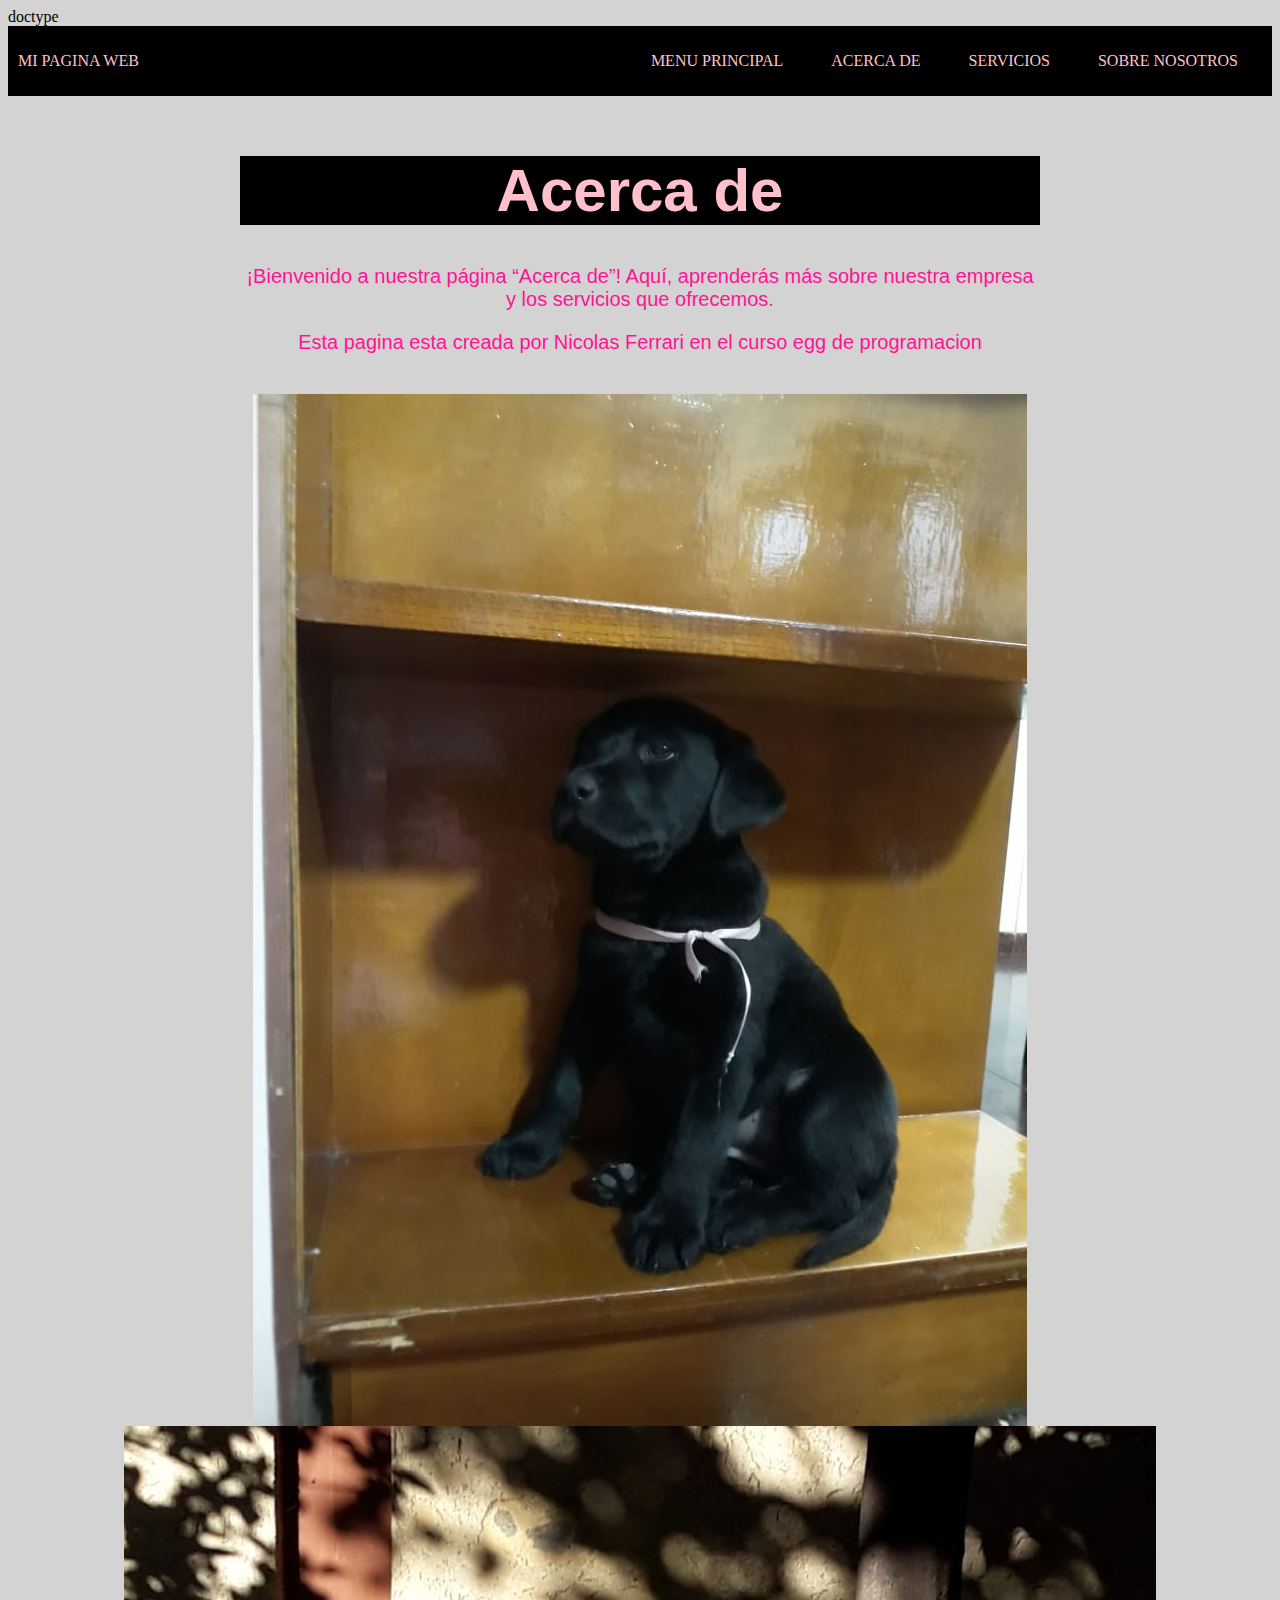
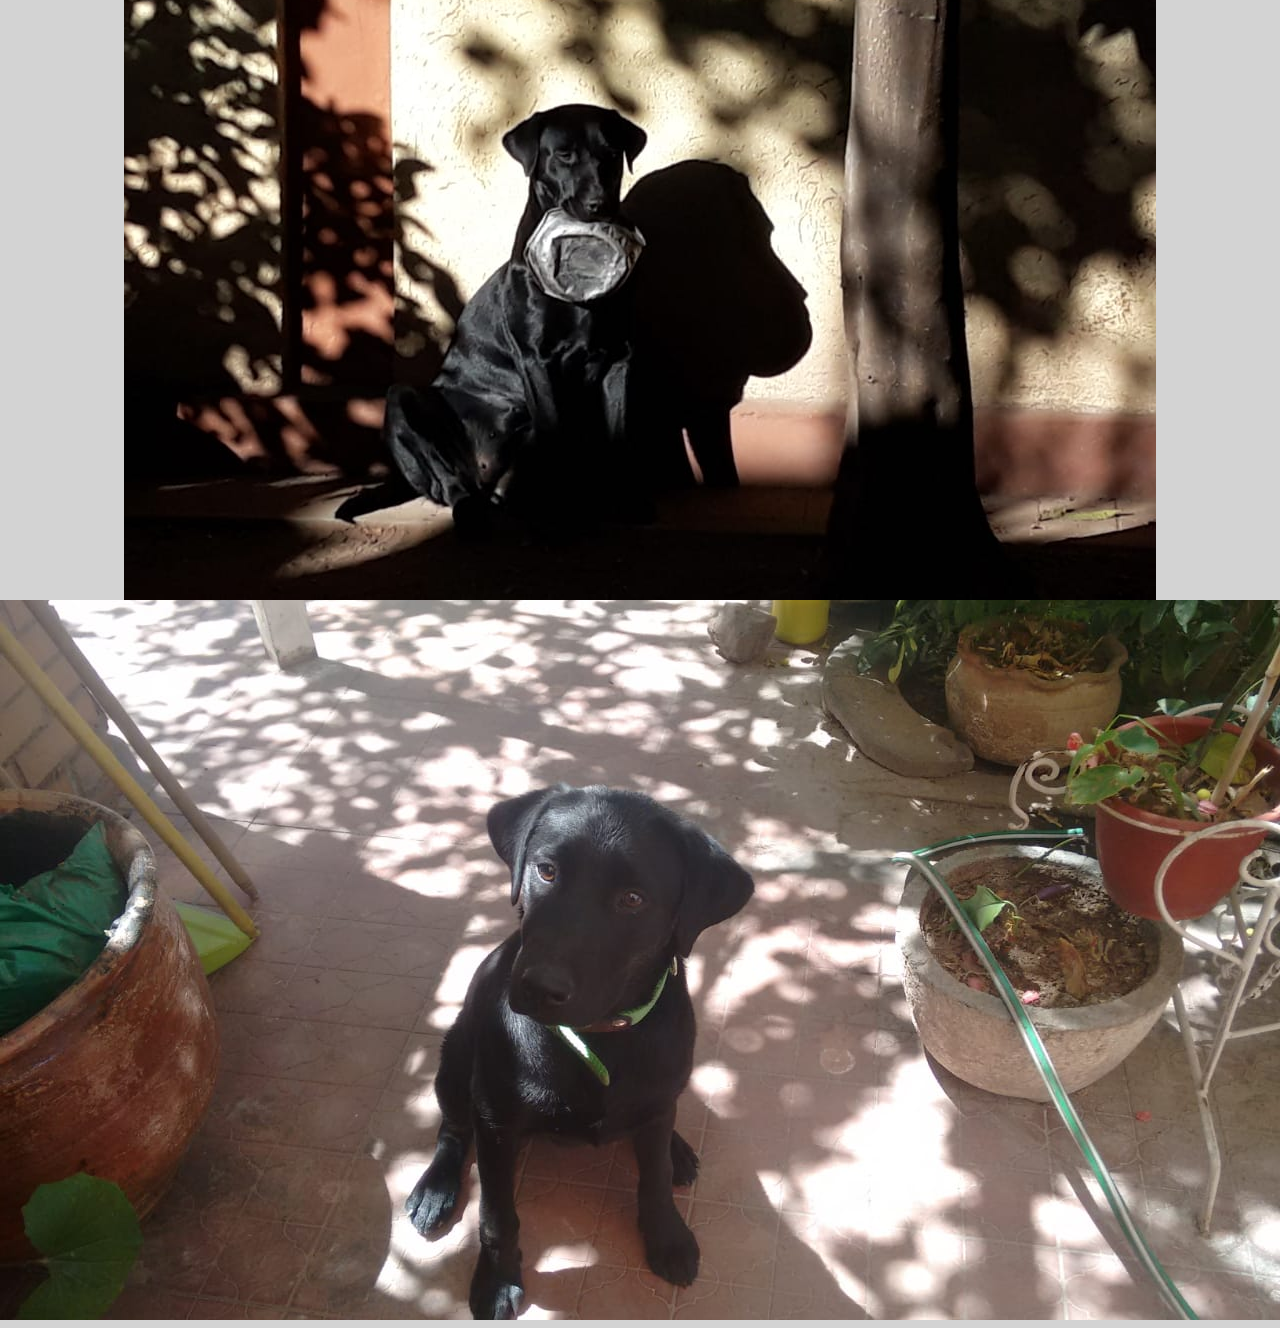
==== acerca de.html @ d91ae45a "Initial commit" ====
doctype <html>
    <head>
        <title>SERVICIOS</title>
        <link rel="stylesheet" type="text/css" href="styles.css">
    </head>

    <body style="">
        <div class="container-nav">
            <nav class="navbar" role="navigation">
              <a href="#" class="brand">MI PAGINA WEB</a>
              <ul class="nav-links">
                <li><a href="miprimerapaginaparasubir.html">MENU PRINCIPAL</a></li>
                <li><a href="acerca de.html">ACERCA DE</a></li>
                <li><a href="servicios.html">SERVICIOS</a></li>
                <li><a href="contacto.html">SOBRE NOSOTROS</a></li>
              </ul>
            </nav>
            <button class="button-menu-toggle">Menu</button>
          </div>
        <div class="container">
            <h1>Acerca de</h1>
            <p>¡Bienvenido a nuestra página “Acerca de”! Aquí, aprenderás más sobre nuestra empresa y los servicios que ofrecemos.</p>
            <p>Esta pagina esta creada por Nicolas Ferrari en el curso egg de programacion</p>
    
    </div>

    </div>
    </div>
    </div>
    <div class="acerca">
        <img src="hermosa.jfif" alt="imagen 1">
        <img src="imagen 2.jfif" alt="imagen 2">
        <img src="imagen 3.jfif" alt="imagen 3">
    </div>
      <script src="script.js"></script>
    <script src="script.js"></script>
 </body>
</html
---- styles.css ----
body{background-color: lightgray;}
h1{color: pink;}
h1{text-align: center;}


h1{background-color: black;}
h1{font-family: helvetica;}
h1{font-size: 60px;}

p{color: deeppink;}
p{text-align: center;}
p{background-color: lightgray;}
p{font-family: arial;}
p{font-size: 20px;}


h2{color: pink}
h2{text-align: left;}

h2{background-color: black;}
h2{font-family: helvetica;}
h2{font-size: 30px;}
h3{color: deeppink;}
h3{text-align: center;}
h3{background-color: lightgray;}
h3{font-family: arial;}
h3{font-size: 20px;}

.container {
    max-width: 800px;
    margin: auto;
    padding: 20px;
  }
  .row {
    display: flex;
    flex-wrap: wrap;
    flex-direction: column;
    justify-content: center;
    margin: 10px;
  }
  
  .column {
    flex: 1;
    padding: 10px;
   

  }
  @media (max-width: 600px) {
    .column {
      flex: 100%;
    }
  }
  .container-nav {
    display: flex;
    padding: 10px;
    height: 50px;
    background-color: black;
  }
  .navbar {
    display: flex;
    justify-content: space-between;
    width: 100%;
  }
  .brand {
    display: flex;
    align-items: center;
  }
  li>a {
    padding: 8px 24px;
  }
  li {
    list-style-type: none;
  }
  a {
    color: pink;
    text-decoration:none;
  }
  .nav-links {
    display: flex;
    align-items: center;
  }
  
  
  .button-menu-toggle {
    display: none;
  }
  @media (max-width: 768px) {
    .column {
      flex: 100%;
    }
  
  
    .nav-links {
      display: none;
    }
  
  
    .button-menu-toggle {
      display: block;
      background-color: white;
      border:none;
      border-radius: 50px;
      padding: 0 24px;
      font-family: monospace;
      font-weight: bold;
      font-size: 20px;
    }
   
    .nav-links.nav-links-responsive {
      position: absolute;
      display: flex;
      background-color: rgba(20,20,20,0.95);
      width: 100%;
      height: 100%;
      top: 70px;
      left: 0;
      flex-direction: column;
      padding-top: 200px;
      align-items: center;
      gap:70px;
      font-size: 40px;
  
  
    }
  }
.acerca {
  display: flex;
  flex-wrap: wrap;
  justify-content: center;
}
.footer{
  background-color: dimgray;
  padding: 80px;
display: flex;
flex-direction: column;
justify-content: flex-end;
align-items: center;

}

.main{
  
  display: flex;
  flex-direction: column;

}
h5{
  color: deeppink;
}
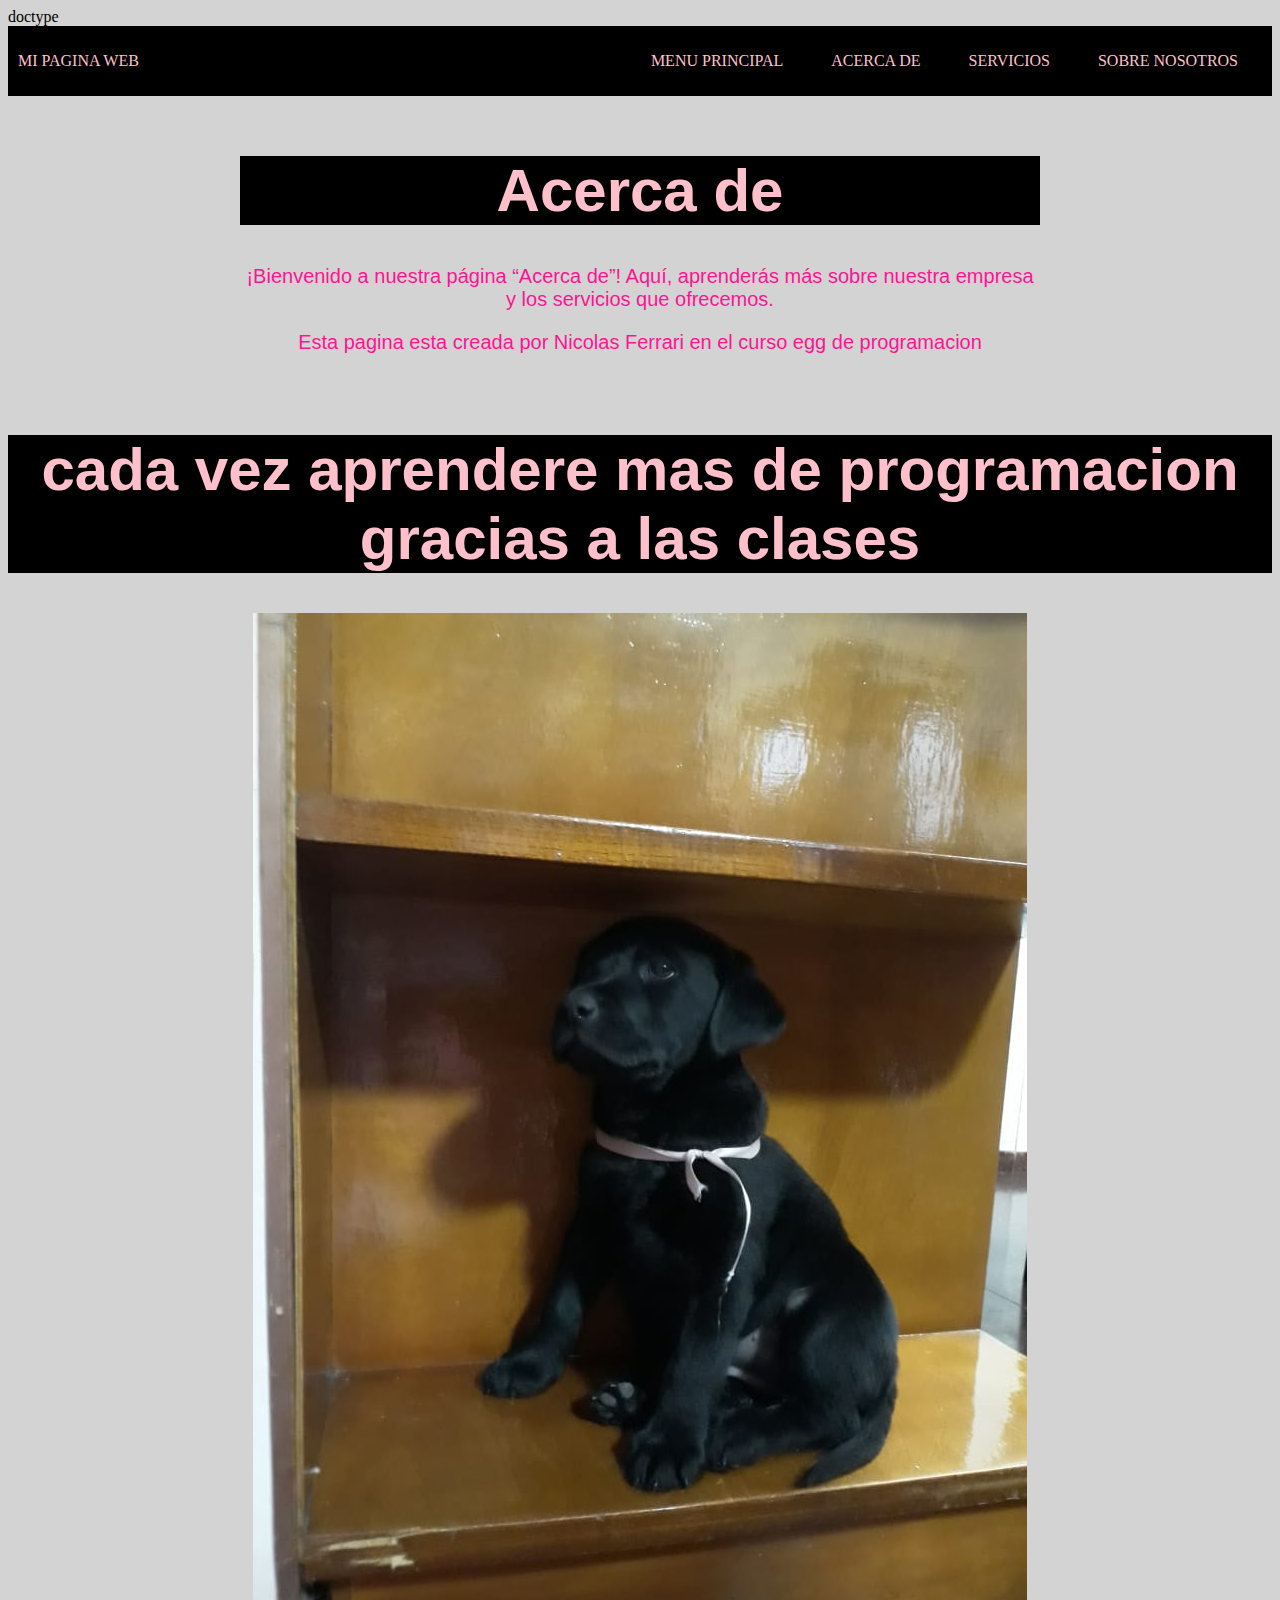
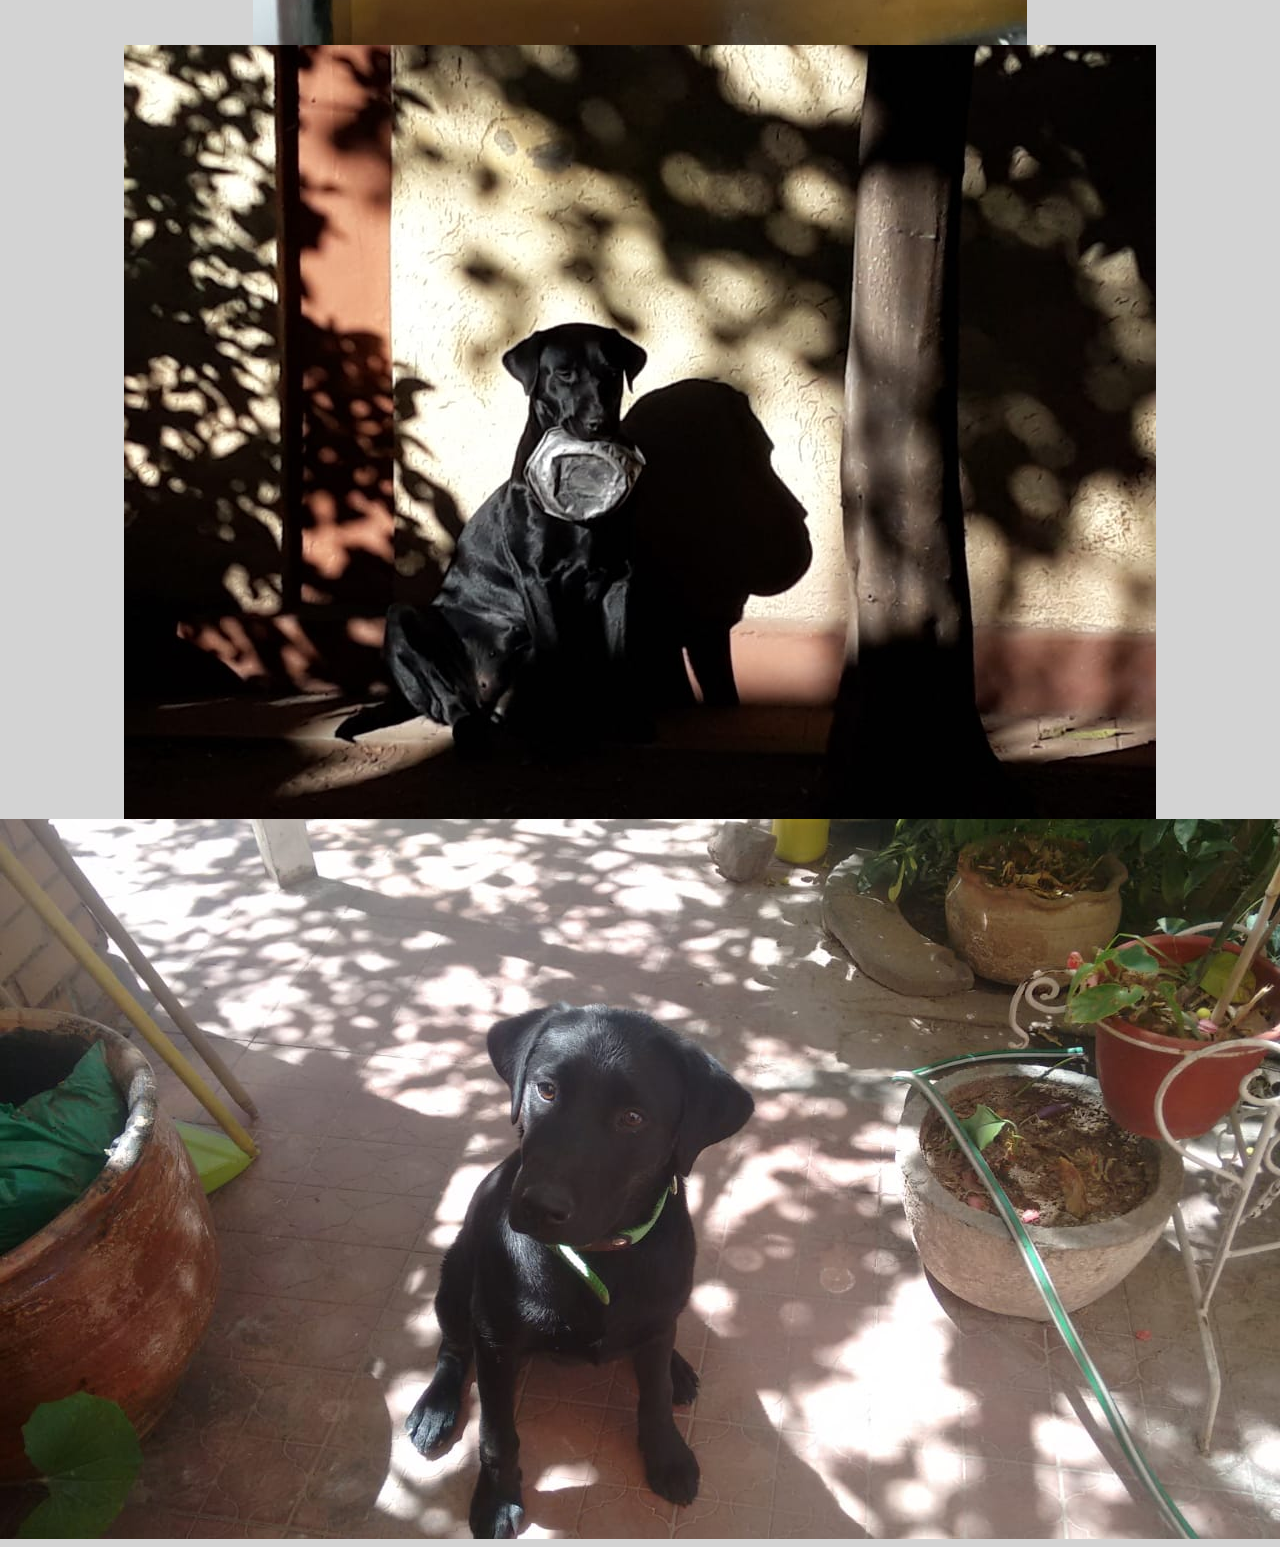
==== commit cf3de8f6: "mi primera confirmación de actualización" ====
--- a/acerca de.html
+++ b/acerca de.html
@@ -21,9 +21,9 @@
             <h1>Acerca de</h1>
             <p>¡Bienvenido a nuestra página “Acerca de”! Aquí, aprenderás más sobre nuestra empresa y los servicios que ofrecemos.</p>
             <p>Esta pagina esta creada por Nicolas Ferrari en el curso egg de programacion</p>
-    
     </div>
-
+    <div class="greeting">
+      <h1>cada vez aprendere mas de programacion gracias a las clases</h1>
     </div>
     </div>
     </div>
